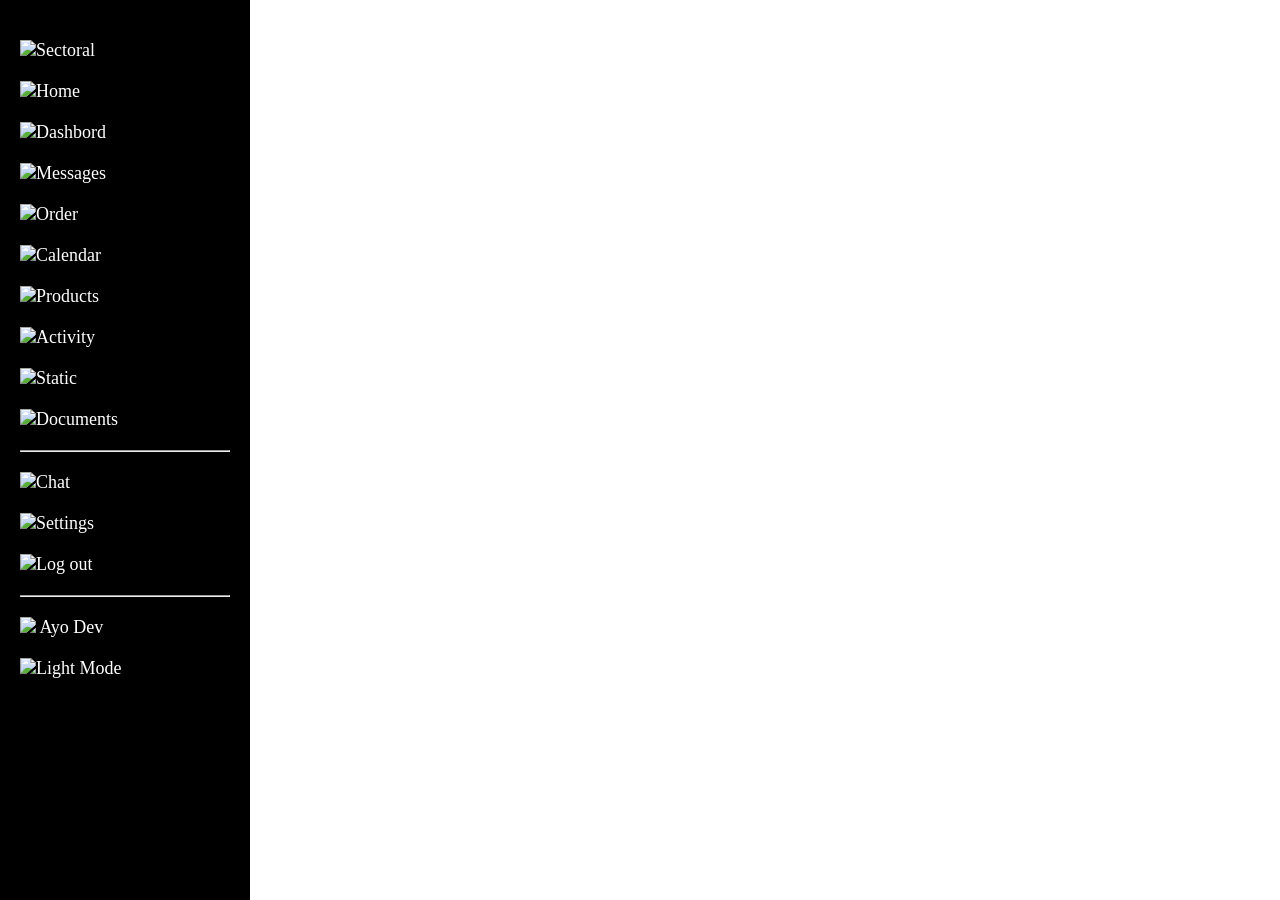
==== navA.html @ f51a6065 "initial commit" ====
<!DOCTYPE html>
<html lang="en">
<head>
    <meta charset="UTF-8">
    <meta name="viewport" content="width=device-width, initial-scale=1.0">
    <title>nav bar</title>
    <link rel="stylesheet" href="/navA.css">
</head>
<body>
    <div class="sidebar">
        
        <ul>
            <li><img src="/">Sectoral</li>
            <li><img src="/">Home</li>
            <li><img src="/">Dashbord</li>
            <li><img src="/">Messages</li>
            <li><img src="/">Order</li> 
            <li><img src="/">Calendar</li>
            <li><img src="/">Products</li>
            <li><img src="/">Activity</li>
            <li><img src="/">Static</li>
            <li><img src="/">Documents</li>
            <hr>
            <li><img src="/">Chat</li>
            <li><img src="/">Settings</li>
            <li><img src="/">Log out</li>
            <hr>
            <li><img src="/"> Ayo Dev</li>
            <li><img src="/">Light Mode</li>
            
            
    </div>
   
</body>   
</html>
---- navA.css ----
* {
    margin: 0;
    padding: 0;
    box-sizing: border-box;
}

body {
   
    display: flex;
    height: 100vh;
}

.sidebar {
    width: 250px;
    background-color: black;
    color: white;
    padding: 20px;
    
    top: 0;
    left: 0;
    height: 100%;
}

.sidebar h2 {
    text-align: center;
    margin-bottom: 30px;
}

.sidebar ul {
    list-style-type: none;
}

.sidebar ul li {
    margin: 20px 0;
}

.sidebar ul li {
    color: white;
    text-decoration: none;
    font-size: 18px;
}


.content {
    margin-left: 250px;
    padding: 20px;
    width: 100%;
    
}

li:hover {
    background-color: grey;
}

.content h1 {
    margin-bottom: 20px;
}
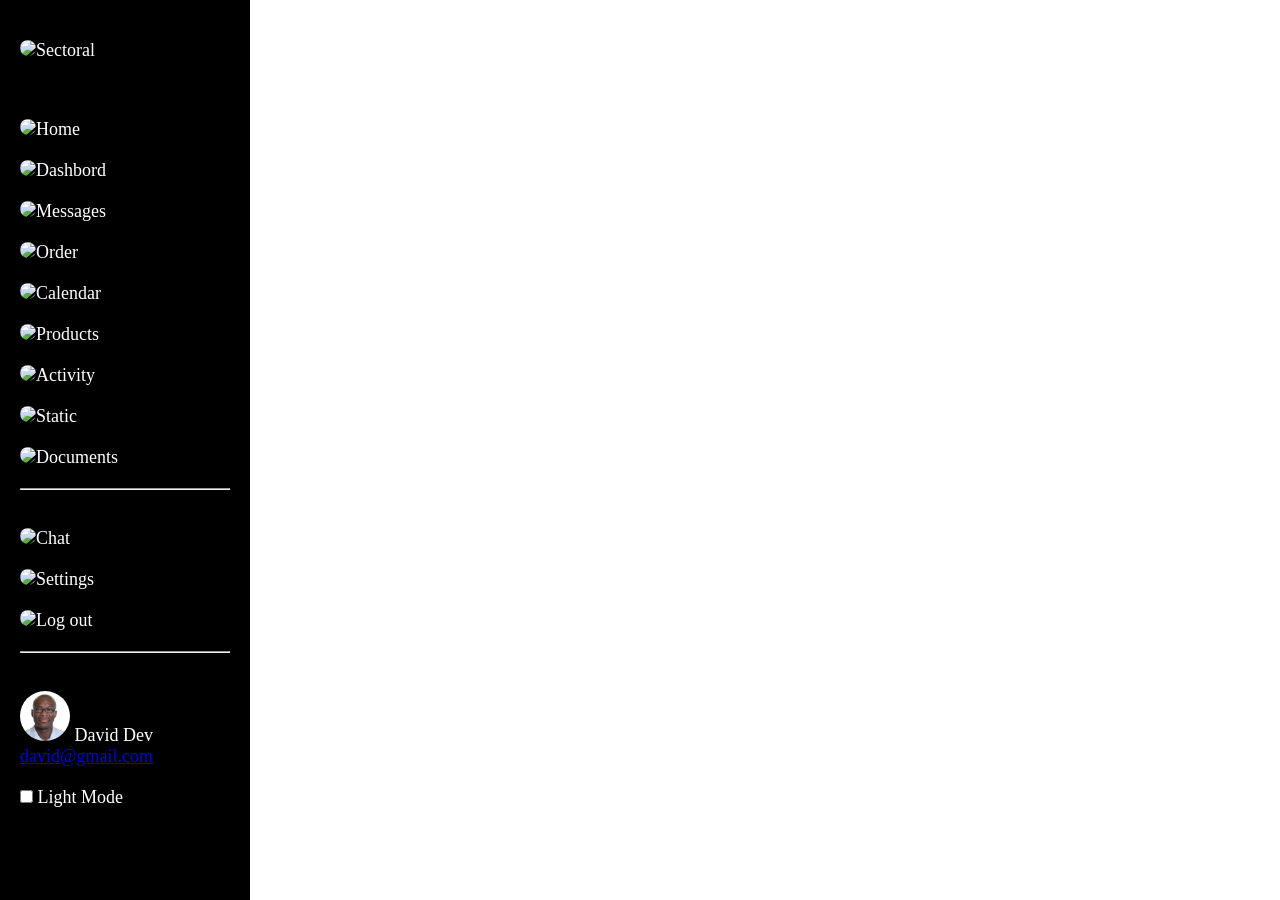
==== commit 0bdac83b: "initial commit" ====
--- a/navA.html
+++ b/navA.html
@@ -10,7 +10,7 @@
     <div class="sidebar">
         
         <ul>
-            <li><img src="/">Sectoral</li>
+            <li><img src="/">Sectoral</li><br>
             <li><img src="/">Home</li>
             <li><img src="/">Dashbord</li>
             <li><img src="/">Messages</li>
@@ -20,13 +20,24 @@
             <li><img src="/">Activity</li>
             <li><img src="/">Static</li>
             <li><img src="/">Documents</li>
-            <hr>
+            <hr><br>
             <li><img src="/">Chat</li>
             <li><img src="/">Settings</li>
             <li><img src="/">Log out</li>
-            <hr>
-            <li><img src="/"> Ayo Dev</li>
-            <li><img src="/">Light Mode</li>
+            <hr><br>
+            <li>
+                <img src="/image/download.jpeg"> David Dev
+                <a href="david@gmail.com">david@gmail.com </a>
+            </li>
+           <li>
+
+                 <label class="switch">
+                 <input type="checkbox">
+                <span class="slider round"></span>Light Mode
+                    </label>
+
+
+           </li>
             
             
     </div>
--- a/navA.css
+++ b/navA.css
@@ -55,6 +55,10 @@
 .content h1 {
     margin-bottom: 20px;
 }
+img {
+    width: 50px;
+   border-radius: 200px;
+}
 
 
 
